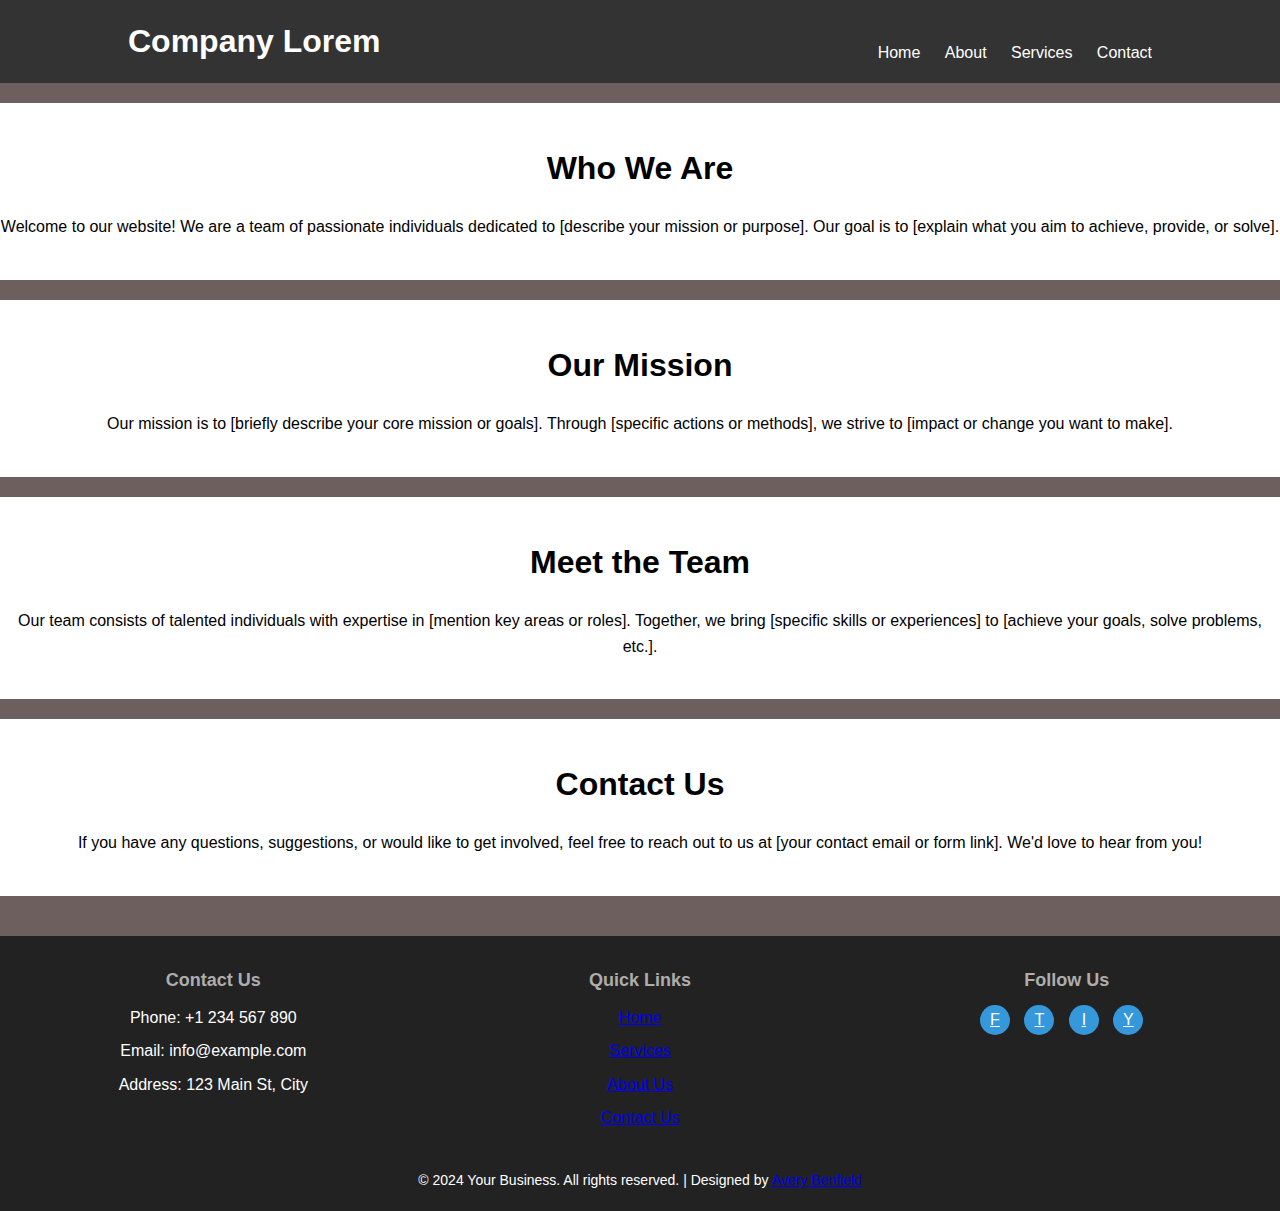
==== about.html @ 7685a94c "initial commit" ====
<!DOCTYPE html>
<html lang="en">
<head>
    <meta charset="UTF-8">
    <meta name="viewport" content="width=device-width, initial-scale=1.0">
    <title>About Us</title>
    <link rel="stylesheet" href="styles.css">
</head>
<body>
    <header>
        <div class="container">
            <h1><a href="index.html">Company Lorem</a></h1>
            <nav>
                <ul>
                    <li><a href="index.html">Home</a></li>
                    <li><a href="about.html">About</a></li>
                    <li><a href="services.html">Services</a></li>
                    <li><a href="contact.html">Contact</a></li>
                </ul>
            </nav>
        </div>
    </header>

    <main>
        <section class="intro">
            <h2>Who We Are</h2>
            <p>Welcome to our website! We are a team of passionate individuals dedicated to [describe your mission or purpose]. Our goal is to [explain what you aim to achieve, provide, or solve].</p>
        </section>

        <section>
            <h2>Our Mission</h2>
            <p>Our mission is to [briefly describe your core mission or goals]. Through [specific actions or methods], we strive to [impact or change you want to make].</p>
        </section>

        <section>
            <h2>Meet the Team</h2>
            <p>Our team consists of talented individuals with expertise in [mention key areas or roles]. Together, we bring [specific skills or experiences] to [achieve your goals, solve problems, etc.].</p>
        </section>

        <section>
            <h2>Contact Us</h2>
            <p>If you have any questions, suggestions, or would like to get involved, feel free to reach out to us at [your contact email or form link]. We'd love to hear from you!</p>
        </section>
    </main>

    <footer>
        <div class="footer-content">
          <div class="footer-section">
            <h3>Contact Us</h3>
            <ul>
              <li>Phone: +1 234 567 890</li>
              <li>Email: info@example.com</li>
              <li>Address: 123 Main St, City</li>
            </ul>
          </div>
          <div class="footer-section">
            <h3>Quick Links</h3>
            <ul>
              <li><a href="#">Home</a></li>
              <li><a href="#">Services</a></li>
              <li><a href="#">About Us</a></li>
              <li><a href="#">Contact Us</a></li>
            </ul>
          </div>
          <div class="footer-section">
            <h3>Follow Us</h3>
            <div class="social-icons">
              <a href="#" target="_blank">F</a>
              <a href="#" target="_blank">T</a>
              <a href="#" target="_blank">I</a>
              <a href="#" target="_blank">Y</a>
            </div>
          </div>
        </div>
        <p>&copy; 2024 Your Business. All rights reserved. | Designed by <a href="#" target="_blank">Avery Benfield</a></p>
      </footer>
</body>
</html>
---- styles.css ----
/* Resetting default browser styles */
* {
    margin: 0;
    padding: 0;
    box-sizing: border-box;
}

/* Basic styling for the whole page */
body {
    font-family: Arial, sans-serif;
    line-height: 1.6;
    background-color: #6e5f5f;
}

.container {
    width: 80%;
    margin: 0 auto;
    overflow: hidden; /* Clearfix hack */
}

.center {
    display: block;
    margin-left: auto;
    margin-right: auto;
    width: 50%;
  }

/* Header styles */
header {
    background-color: #333;
    color: #ffffff;
    padding: 1em 0;
}

header h1 {
    float: left;
}

header div h1 a {
    color: #fff;
    text-decoration: none;
}

header nav {
    float: right;
    margin-top: 1.5em;
}

header nav ul {
    list-style-type: none;
}

header nav ul li {
    display: inline;
    margin-left: 20px;
}

header nav ul li a {
    color: #fff;
    text-decoration: none;
}

header nav ul li a:hover {
    text-decoration: underline;
}

/* Main styles */
main {
    padding: 20px 0;
}

section {
    padding: 40px 0;
    background-color: #fff;
    margin-bottom: 20px;
}

section h2 {
    font-size: 2em;
    margin-bottom: 20px;
    text-align: center;
}

section p {
    text-align: center;
}

/* Hero section */
#hero {
    background-image: url('hero-image.jpg');
    background-size: cover;
    background-position: center;
    color: #554f4f;
    text-align: center;
    padding: 100px 0;
}

#hero h2 {
    font-size: 3em;
    margin-bottom: 20px;
}

#hero p {
    font-size: 1.2em;
    margin-bottom: 20px;
}

#hero .btn {
    display: inline-block;
    padding: 10px 20px;
    background-color: #333;
    color: #fff;
    text-decoration: none;
    border-radius: 5px;
}

#hero .btn:hover {
    background-color: #555;
}

/* Footer styles */
footer {
    background-color: #222;
    color: #fff;
    padding: 20px 0;
    text-align: center;
    position: absolute;
    /* bottom: 0; */
    /* left: 0; */
    width: 100%;
  }

  .footer-content {
    display: flex;
    flex-wrap: wrap;
    justify-content: center;
  }

  .footer-section {
    margin: 10px;
    flex: 1;
  }

  .footer-section h3 {
    color: #adadad;
    font-size: 18px;
    margin-bottom: 10px;
  }

  .footer-section ul {
    list-style-type: none;
    padding: 0;
  }

  .footer-section ul li {
    margin-bottom: 8px;
  }

  .social-icons {
    margin-top: 10px;
  }

  .social-icons a {
    display: inline-block;
    width: 30px;
    height: 30px;
    line-height: 30px;
    background-color: #3498db;
    color: #fff;
    text-align: center;
    border-radius: 50%;
    margin-right: 10px;
    transition: background-color 0.3s ease;
  }

  .social-icons a:hover {
    background-color: #2980b9;
  }

  footer p {
    font-size: 14px;
    margin-top: 20px;
  }

/* Responsive design */
@media (max-width: 768px) {
    .container {
        width: 90%;
    }

    header nav ul li {
        display: block;
        margin: 10px 0;
    }

    #hero {
        padding: 80px 0;
    }
}
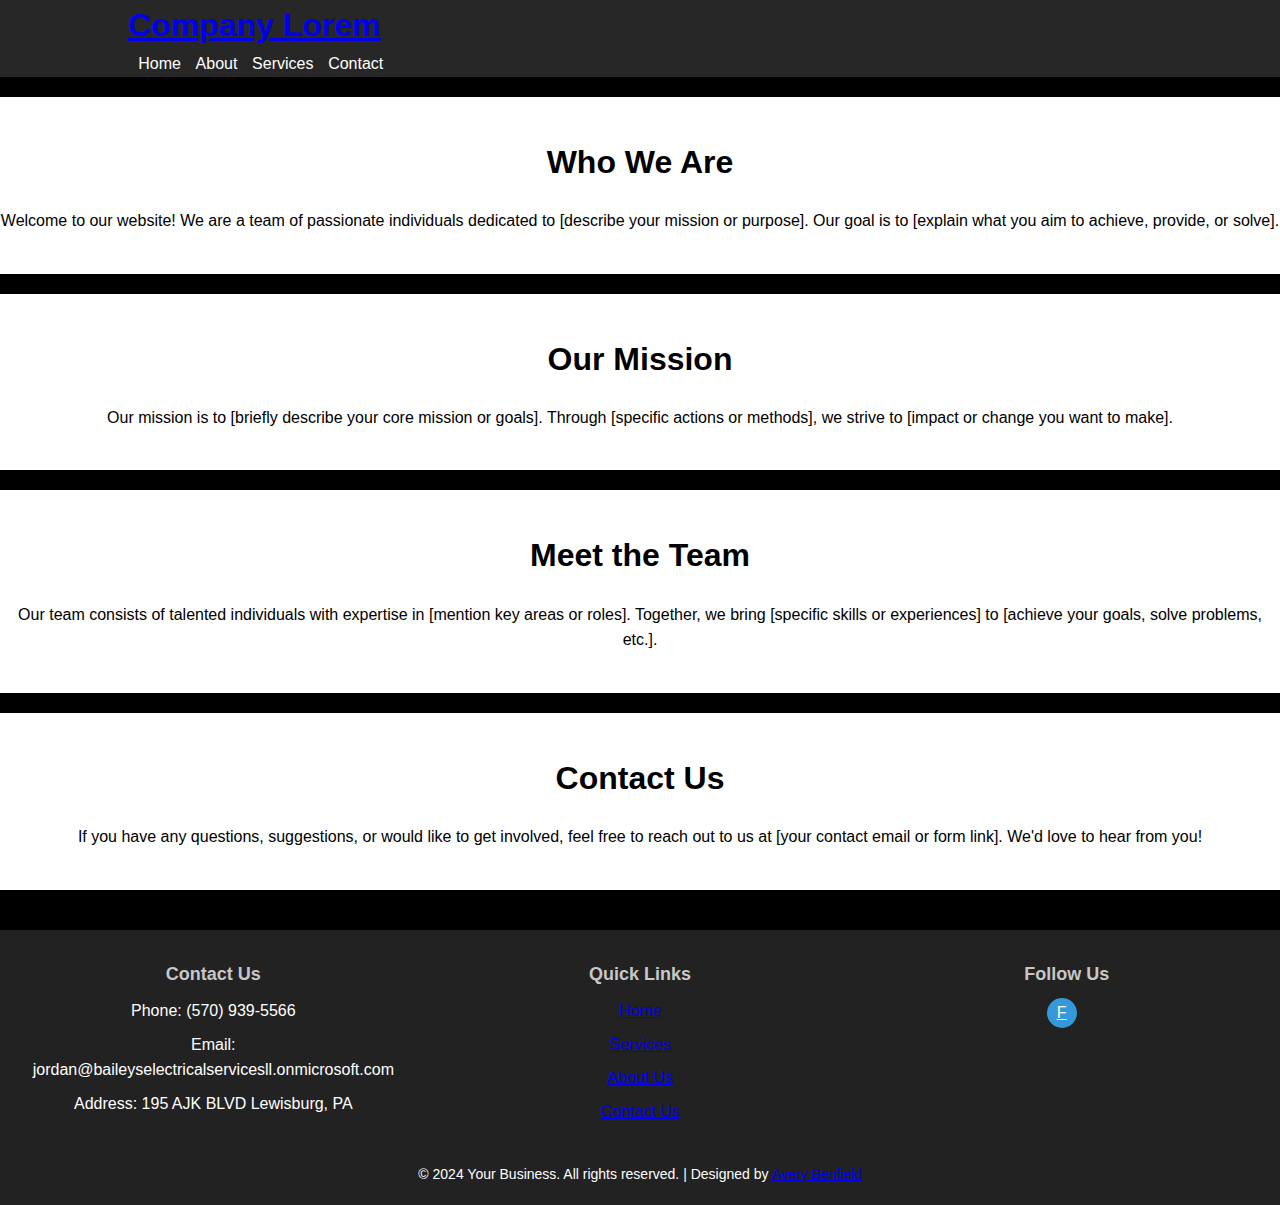
==== commit 49c94726: "Batch Changes" ====
--- a/about.html
+++ b/about.html
@@ -44,35 +44,35 @@
     </main>
 
     <footer>
-        <div class="footer-content">
-          <div class="footer-section">
-            <h3>Contact Us</h3>
-            <ul>
-              <li>Phone: +1 234 567 890</li>
-              <li>Email: info@example.com</li>
-              <li>Address: 123 Main St, City</li>
-            </ul>
-          </div>
-          <div class="footer-section">
-            <h3>Quick Links</h3>
-            <ul>
-              <li><a href="#">Home</a></li>
-              <li><a href="#">Services</a></li>
-              <li><a href="#">About Us</a></li>
-              <li><a href="#">Contact Us</a></li>
-            </ul>
-          </div>
-          <div class="footer-section">
-            <h3>Follow Us</h3>
-            <div class="social-icons">
-              <a href="#" target="_blank">F</a>
-              <a href="#" target="_blank">T</a>
-              <a href="#" target="_blank">I</a>
-              <a href="#" target="_blank">Y</a>
-            </div>
+      <div class="footer-content">
+        <div class="footer-section">
+          <h3>Contact Us</h3>
+          <ul>
+            <li>Phone: (570) 939-5566</li>
+            <li>Email: jordan@baileyselectricalservicesll.onmicrosoft.com</li>
+            <li>Address: 195 AJK BLVD Lewisburg, PA</li>
+          </ul>
+        </div>
+        <div class="footer-section">
+          <h3>Quick Links</h3>
+          <ul>
+            <li><a href="index.html">Home</a></li>
+            <li><a href="services.html">Services</a></li>
+            <li><a href="about.html">About Us</a></li>
+            <li><a href="contact.html">Contact Us</a></li>
+          </ul>
+        </div>
+        <div class="footer-section">
+          <h3>Follow Us</h3>
+          <div class="social-icons">
+            <a href="https://www.facebook.com/baileyselectricalservices/" target="_blank">F</a>
+            <!-- <a href="#" target="_blank">T</a> -->
+            <!-- <a href="#" target="_blank">I</a> -->
+            <!-- <a href="#" target="_blank">Y</a> -->
           </div>
         </div>
-        <p>&copy; 2024 Your Business. All rights reserved. | Designed by <a href="#" target="_blank">Avery Benfield</a></p>
-      </footer>
+      </div>
+      <p>&copy; 2024 Your Business. All rights reserved. | Designed by <a href="#" target="_blank">Avery Benfield</a></p>
+    </footer>
 </body>
 </html>
--- a/styles.css
+++ b/styles.css
@@ -9,50 +9,33 @@
 body {
     font-family: Arial, sans-serif;
     line-height: 1.6;
-    background-color: #6e5f5f;
+    background-color: #000000;
 }
 
 .container {
-    width: 80%;
+    max-width: 80%;
     margin: 0 auto;
     overflow: hidden; /* Clearfix hack */
-}
-
-.center {
-    display: block;
-    margin-left: auto;
-    margin-right: auto;
-    width: 50%;
-  }
+    /* text-align: center; */
+}
 
 /* Header styles */
 header {
-    background-color: #333;
+    background-color: #272727;
     color: #ffffff;
-    padding: 1em 0;
-}
-
-header h1 {
-    float: left;
-}
-
-header div h1 a {
-    color: #fff;
-    text-decoration: none;
-}
-
-header nav {
-    float: right;
-    margin-top: 1.5em;
-}
-
-header nav ul {
-    list-style-type: none;
+    /* padding: 1em 0; */
+    /* height: 100%; */
+}
+
+main iframe {
+    background-color: #fff;
 }
 
 header nav ul li {
     display: inline;
-    margin-left: 20px;
+    margin-left: 1%;
+    /* font-size: 20%; */
+    /* vertical-align: middle; */
 }
 
 header nav ul li a {
@@ -85,12 +68,16 @@
     text-align: center;
 }
 
+#headerimg {
+    width: 20%;
+}
+
 /* Hero section */
 #hero {
-    background-image: url('hero-image.jpg');
+    /* background-image: url('img/BESLogo.jpg'); */
     background-size: cover;
     background-position: center;
-    color: #554f4f;
+    color: #000000;
     text-align: center;
     padding: 100px 0;
 }
@@ -115,7 +102,7 @@
 }
 
 #hero .btn:hover {
-    background-color: #555;
+    background-color: #000000;
 }
 
 /* Footer styles */
@@ -142,7 +129,7 @@
   }
 
   .footer-section h3 {
-    color: #adadad;
+    color: #c7c7c7;
     font-size: 18px;
     margin-bottom: 10px;
   }
@@ -197,3 +184,18 @@
         padding: 80px 0;
     }
 }
+
+.responsive-iframe {
+
+    width:100vw; 
+    
+    height:100vh;
+    
+} 
+
+.center {
+    display: block;
+    margin-left: auto;
+    margin-right: auto;
+    width: 50%;
+  }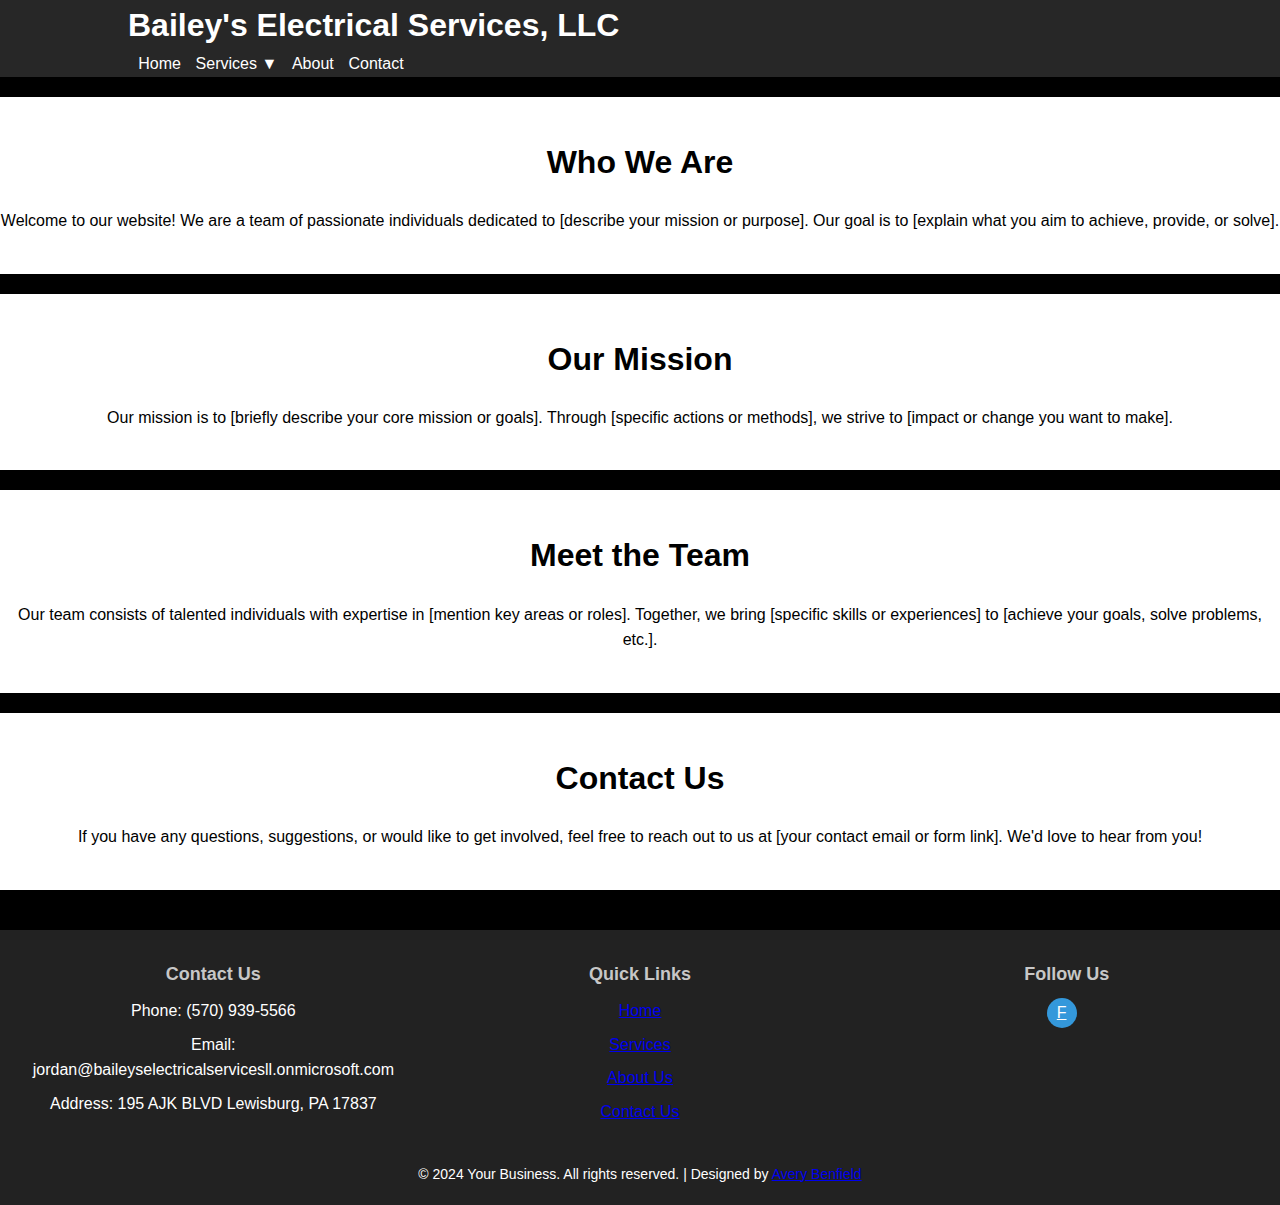
==== commit 9b8f2a3e: "v02" ====
--- a/about.html
+++ b/about.html
@@ -1,46 +1,87 @@
 <!DOCTYPE html>
 <html lang="en">
-<head>
-    <meta charset="UTF-8">
-    <meta name="viewport" content="width=device-width, initial-scale=1.0">
+  <head>
+    <meta charset="UTF-8" />
+    <meta name="viewport" content="width=device-width, initial-scale=1.0" />
     <title>About Us</title>
-    <link rel="stylesheet" href="styles.css">
-</head>
-<body>
+    <link rel="stylesheet" href="styles.css" />
+  </head>
+  <body>
     <header>
-        <div class="container">
-            <h1><a href="index.html">Company Lorem</a></h1>
-            <nav>
-                <ul>
-                    <li><a href="index.html">Home</a></li>
-                    <li><a href="about.html">About</a></li>
-                    <li><a href="services.html">Services</a></li>
-                    <li><a href="contact.html">Contact</a></li>
-                </ul>
-            </nav>
-        </div>
+      <div class="container">
+        <h1>Bailey's Electrical Services, LLC</h1>
+        <nav>
+          <ul>
+            <li><a href="index.html">Home</a></li>
+            <li>
+              <a href="Services/services.html">Services ▼</a>
+              <ul class="dropdown">
+                <li>
+                  <a href="Services/services_repo/electrical.html"
+                    >Electrical</a
+                  >
+                </li>
+                <li>
+                  <a href="Services/services_repo/networking.html"
+                    >Networking</a
+                  >
+                </li>
+                <li>
+                  <a href="Services/services_repo/security.html">Security</a>
+                </li>
+                <li>
+                  <a href="Services/services_repo/smart_home.html">Home</a>
+                </li>
+                <li>
+                  <a href="Services/services_repo/tools_&_supplies.html"
+                    >Supplies</a
+                  >
+                </li>
+              </ul>
+            </li>
+            <li><a href="about.html">About</a></li>
+            <li><a href="contact.html">Contact</a></li>
+          </ul>
+        </nav>
+      </div>
     </header>
 
     <main>
-        <section class="intro">
-            <h2>Who We Are</h2>
-            <p>Welcome to our website! We are a team of passionate individuals dedicated to [describe your mission or purpose]. Our goal is to [explain what you aim to achieve, provide, or solve].</p>
-        </section>
+      <section class="intro">
+        <h2>Who We Are</h2>
+        <p>
+          Welcome to our website! We are a team of passionate individuals
+          dedicated to [describe your mission or purpose]. Our goal is to
+          [explain what you aim to achieve, provide, or solve].
+        </p>
+      </section>
 
-        <section>
-            <h2>Our Mission</h2>
-            <p>Our mission is to [briefly describe your core mission or goals]. Through [specific actions or methods], we strive to [impact or change you want to make].</p>
-        </section>
+      <section>
+        <h2>Our Mission</h2>
+        <p>
+          Our mission is to [briefly describe your core mission or goals].
+          Through [specific actions or methods], we strive to [impact or change
+          you want to make].
+        </p>
+      </section>
 
-        <section>
-            <h2>Meet the Team</h2>
-            <p>Our team consists of talented individuals with expertise in [mention key areas or roles]. Together, we bring [specific skills or experiences] to [achieve your goals, solve problems, etc.].</p>
-        </section>
+      <section>
+        <h2>Meet the Team</h2>
+        <p>
+          Our team consists of talented individuals with expertise in [mention
+          key areas or roles]. Together, we bring [specific skills or
+          experiences] to [achieve your goals, solve problems, etc.].
+        </p>
+      </section>
 
-        <section>
-            <h2>Contact Us</h2>
-            <p>If you have any questions, suggestions, or would like to get involved, feel free to reach out to us at [your contact email or form link]. We'd love to hear from you!</p>
-        </section>
+      <section>
+        <h2>Contact Us</h2>
+        <p>
+          If you have any questions, suggestions, or would like to get involved,
+          feel free to reach out to us at [your contact email or form link].
+          We'd love to hear from you!
+        </p>
+      </section>
     </main>
 
     <footer>
@@ -50,7 +91,7 @@
           <ul>
             <li>Phone: (570) 939-5566</li>
             <li>Email: jordan@baileyselectricalservicesll.onmicrosoft.com</li>
-            <li>Address: 195 AJK BLVD Lewisburg, PA</li>
+            <li>Address: 195 AJK BLVD Lewisburg, PA 17837</li>
           </ul>
         </div>
         <div class="footer-section">
@@ -65,14 +106,18 @@
         <div class="footer-section">
           <h3>Follow Us</h3>
           <div class="social-icons">
-            <a href="https://www.facebook.com/baileyselectricalservices/" target="_blank">F</a>
-            <!-- <a href="#" target="_blank">T</a> -->
-            <!-- <a href="#" target="_blank">I</a> -->
-            <!-- <a href="#" target="_blank">Y</a> -->
+            <a
+              href="https://www.facebook.com/baileyselectricalservices/"
+              target="_blank"
+              >F</a
+            >
           </div>
         </div>
       </div>
-      <p>&copy; 2024 Your Business. All rights reserved. | Designed by <a href="#" target="_blank">Avery Benfield</a></p>
+      <p>
+        &copy; 2024 Your Business. All rights reserved. | Designed by
+        <a href="#" target="_blank">Avery Benfield</a>
+      </p>
     </footer>
-</body>
+  </body>
 </html>
--- a/styles.css
+++ b/styles.css
@@ -1,201 +1,296 @@
 /* Resetting default browser styles */
 * {
-    margin: 0;
-    padding: 0;
-    box-sizing: border-box;
+  margin: 0;
+  padding: 0;
+  box-sizing: border-box;
 }
 
 /* Basic styling for the whole page */
 body {
-    font-family: Arial, sans-serif;
-    line-height: 1.6;
-    background-color: #000000;
+  font-family: Arial, sans-serif;
+  line-height: 1.6;
+  background-color: #000000;
 }
 
 .container {
-    max-width: 80%;
-    margin: 0 auto;
-    overflow: hidden; /* Clearfix hack */
-    /* text-align: center; */
+  max-width: 80%;
+  margin: 0 auto;
+  overflow: hidden;
+  /* Clearfix hack */
 }
 
 /* Header styles */
 header {
-    background-color: #272727;
-    color: #ffffff;
-    /* padding: 1em 0; */
-    /* height: 100%; */
+  background-color: #272727;
+  color: #ffffff;
+  /* padding: 1em 0; */
+  /* height: 100%; */
 }
 
 main iframe {
-    background-color: #fff;
+  background-color: #fff;
 }
 
 header nav ul li {
-    display: inline;
-    margin-left: 1%;
-    /* font-size: 20%; */
-    /* vertical-align: middle; */
+  display: inline;
+  margin-left: 1%;
 }
 
 header nav ul li a {
-    color: #fff;
-    text-decoration: none;
+  color: #fff;
+  text-decoration: none;
 }
 
 header nav ul li a:hover {
-    text-decoration: underline;
+  text-decoration: underline;
 }
 
 /* Main styles */
 main {
-    padding: 20px 0;
+  padding: 20px 0;
 }
 
 section {
-    padding: 40px 0;
-    background-color: #fff;
-    margin-bottom: 20px;
+  padding: 40px 0;
+  background-color: #fff;
+  margin-bottom: 20px;
 }
 
 section h2 {
-    font-size: 2em;
-    margin-bottom: 20px;
-    text-align: center;
+  font-size: 2em;
+  margin-bottom: 20px;
+  text-align: center;
 }
 
 section p {
-    text-align: center;
+  text-align: center;
 }
 
 #headerimg {
-    width: 20%;
+  width: 20%;
 }
 
 /* Hero section */
 #hero {
-    /* background-image: url('img/BESLogo.jpg'); */
-    background-size: cover;
-    background-position: center;
-    color: #000000;
-    text-align: center;
-    padding: 100px 0;
+  background-size: cover;
+  background-position: center;
+  color: #000000;
+  text-align: center;
+  padding: 100px 0;
 }
 
 #hero h2 {
-    font-size: 3em;
-    margin-bottom: 20px;
+  font-size: 3em;
+  margin-bottom: 20px;
 }
 
 #hero p {
-    font-size: 1.2em;
-    margin-bottom: 20px;
+  font-size: 1.2em;
+  margin-bottom: 20px;
 }
 
 #hero .btn {
-    display: inline-block;
-    padding: 10px 20px;
-    background-color: #333;
-    color: #fff;
-    text-decoration: none;
-    border-radius: 5px;
+  display: inline-block;
+  padding: 10px 20px;
+  background-color: #333;
+  color: #fff;
+  text-decoration: none;
+  border-radius: 5px;
 }
 
 #hero .btn:hover {
-    background-color: #000000;
+  background-color: #000000;
 }
 
 /* Footer styles */
 footer {
-    background-color: #222;
-    color: #fff;
-    padding: 20px 0;
-    text-align: center;
-    position: absolute;
-    /* bottom: 0; */
-    /* left: 0; */
-    width: 100%;
-  }
-
-  .footer-content {
-    display: flex;
-    flex-wrap: wrap;
-    justify-content: center;
-  }
-
-  .footer-section {
-    margin: 10px;
-    flex: 1;
-  }
-
-  .footer-section h3 {
-    color: #c7c7c7;
-    font-size: 18px;
-    margin-bottom: 10px;
-  }
-
-  .footer-section ul {
-    list-style-type: none;
-    padding: 0;
-  }
-
-  .footer-section ul li {
-    margin-bottom: 8px;
-  }
-
-  .social-icons {
-    margin-top: 10px;
-  }
-
-  .social-icons a {
-    display: inline-block;
-    width: 30px;
-    height: 30px;
-    line-height: 30px;
-    background-color: #3498db;
-    color: #fff;
-    text-align: center;
-    border-radius: 50%;
-    margin-right: 10px;
-    transition: background-color 0.3s ease;
-  }
-
-  .social-icons a:hover {
-    background-color: #2980b9;
-  }
-
-  footer p {
-    font-size: 14px;
-    margin-top: 20px;
-  }
+  background-color: #222;
+  color: #fff;
+  padding: 20px 0;
+  text-align: center;
+  position: absolute;
+  width: 100%;
+}
+
+.footer-content {
+  display: flex;
+  flex-wrap: wrap;
+  justify-content: center;
+}
+
+.footer-section {
+  margin: 10px;
+  flex: 1;
+}
+
+.footer-section h3 {
+  color: #c7c7c7;
+  font-size: 18px;
+  margin-bottom: 10px;
+}
+
+.footer-section ul {
+  list-style-type: none;
+  padding: 0;
+}
+
+.footer-section ul li {
+  margin-bottom: 8px;
+}
+
+.social-icons {
+  margin-top: 10px;
+}
+
+.social-icons a {
+  display: inline-block;
+  width: 30px;
+  height: 30px;
+  line-height: 30px;
+  background-color: #3498db;
+  color: #fff;
+  text-align: center;
+  border-radius: 50%;
+  margin-right: 10px;
+  transition: background-color 0.3s ease;
+}
+
+.social-icons a:hover {
+  background-color: #2980b9;
+}
+
+footer p {
+  font-size: 14px;
+  margin-top: 20px;
+}
+
+.dropdown {
+  display: none;
+  position: absolute;
+  background-color: #000000; /* Black dropdown background */
+  padding: 10px 0;
+  box-shadow: 0px 8px 16px rgba(0, 0, 0, 0.2);
+  z-index: 1;
+  top: 100%;
+  left: 0;
+  width: 120%;
+}
+
+.dropdown li {
+  text-align: left;
+  margin: 0;
+  position: relative; /* Ensure proper positioning of nested dropdown */
+}
+
+.dropdown li a {
+  color: #ffffff;
+  padding: 10px 15px;
+  display: block;
+  text-decoration: none;
+}
+
+.dropdown li a:hover {
+  background-color: #333333; /* Darker background on hover */
+}
+
+nav ul li:hover .dropdown {
+  display: block;
+}
+
+.dropdown li:hover > .dropdown {
+  display: block;
+  position: absolute;
+  top: 0;
+  left: 100%;
+  background-color: #333333; /* Darker background on hover */
+  width: 100%; /* Adjust width as needed */
+  box-shadow: none;
+}
+
+.dropdown li .dropdown li:hover > .dropdown {
+  top: 0;
+  left: 100%;
+}
+
+nav ul li:hover > .dropdown {
+  display: block;
+  position: absolute;
+  top: 100%;
+  left: 0;
+  background-color: #000000; /* Black dropdown background */
+  width: 100%; /* Adjust width as needed */
+}
 
 /* Responsive design */
 @media (max-width: 768px) {
-    .container {
-        width: 90%;
-    }
-
-    header nav ul li {
-        display: block;
-        margin: 10px 0;
-    }
-
-    #hero {
-        padding: 80px 0;
-    }
+  .container {
+    width: 90%;
+  }
+
+  header nav ul li {
+    display: block;
+    margin: 10px 0;
+  }
+
+  #hero {
+    padding: 80px 0;
+  }
 }
 
 .responsive-iframe {
-
-    width:100vw; 
-    
-    height:100vh;
-    
-} 
+  width: 100vw;
+  height: 100vh;
+}
 
 .center {
-    display: block;
-    margin-left: auto;
-    margin-right: auto;
-    width: 50%;
-  }+  display: block;
+  margin-left: auto;
+  margin-right: auto;
+  width: 50%;
+}
+
+.login-container {
+  width: 320px;
+  background-color: #fff;
+  padding: 20px;
+  border-radius: 8px;
+  box-shadow: 0 0 10px rgba(0, 0, 0, 0.1);
+}
+
+.login-form h2 {
+  text-align: center;
+  margin-bottom: 20px;
+}
+
+.form-group {
+  margin-bottom: 15px;
+}
+
+.form-group label {
+  display: block;
+  font-weight: bold;
+}
+
+.form-group input {
+  width: 100%;
+  padding: 8px;
+  font-size: 16px;
+  border: 1px solid #ccc;
+  border-radius: 4px;
+}
+
+button {
+  width: 100%;
+  padding: 10px;
+  font-size: 18px;
+  background-color: #4caf50;
+  color: white;
+  border: none;
+  border-radius: 4px;
+  cursor: pointer;
+  transition: background-color 0.3s ease;
+}
+
+button:hover {
+  background-color: #45a049;
+}
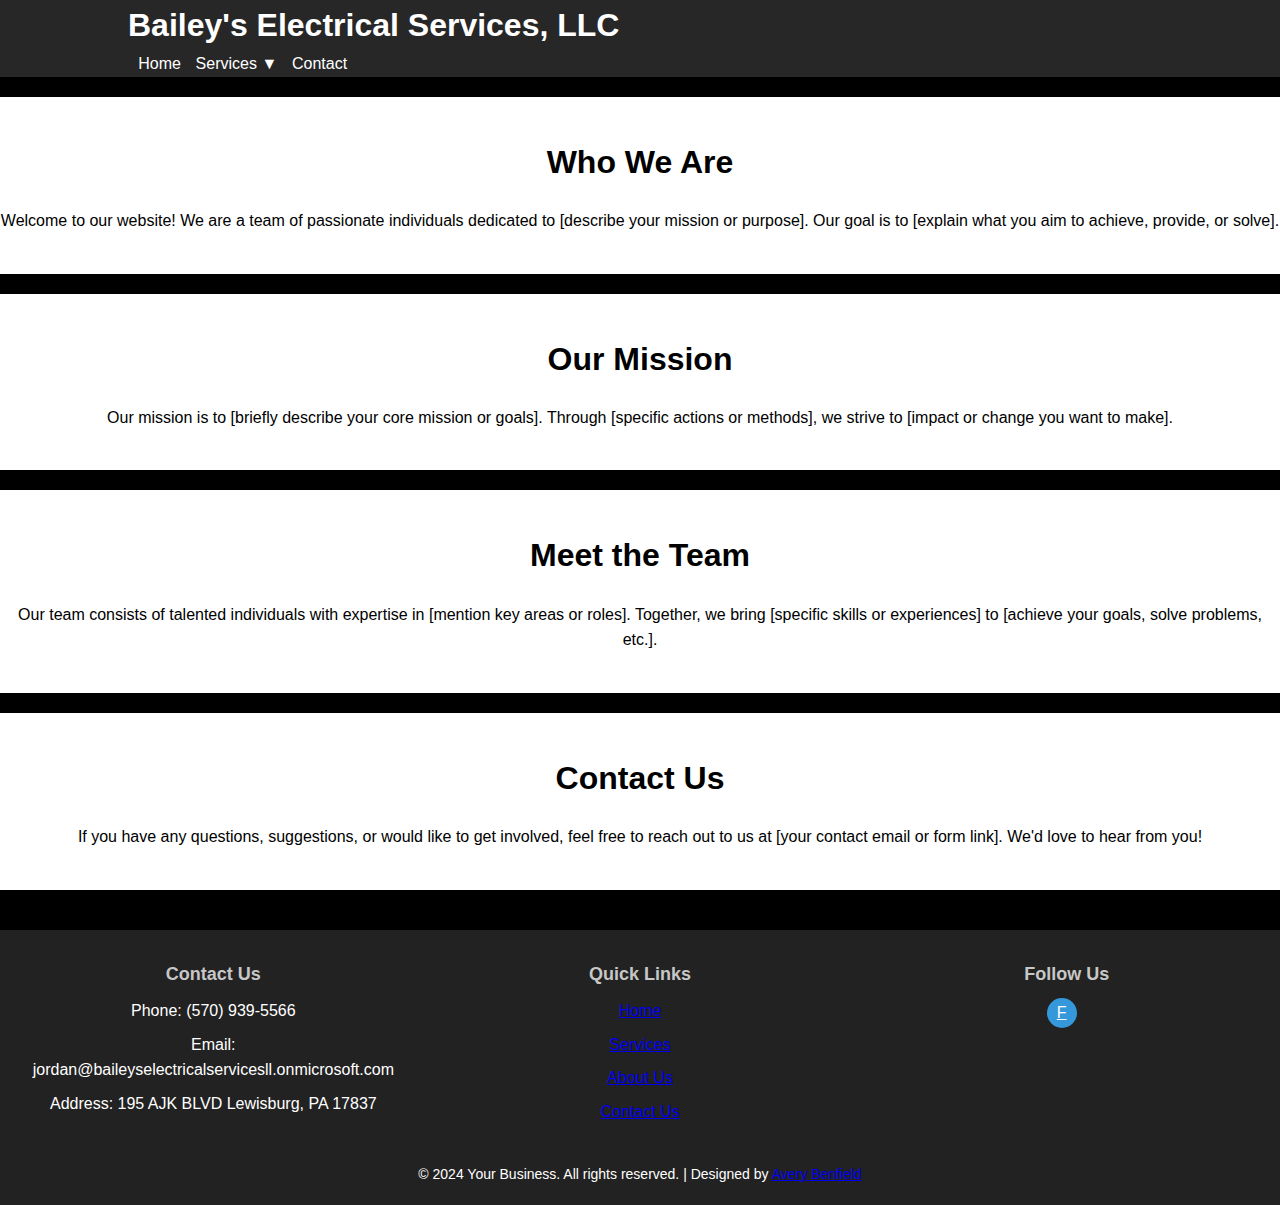
==== commit ca7f2e92: "v03" ====
--- a/about.html
+++ b/about.html
@@ -39,7 +39,7 @@
                 </li>
               </ul>
             </li>
-            <li><a href="about.html">About</a></li>
+            <!-- <li><a href="about.html">About</a></li> -->
             <li><a href="contact.html">Contact</a></li>
           </ul>
         </nav>
